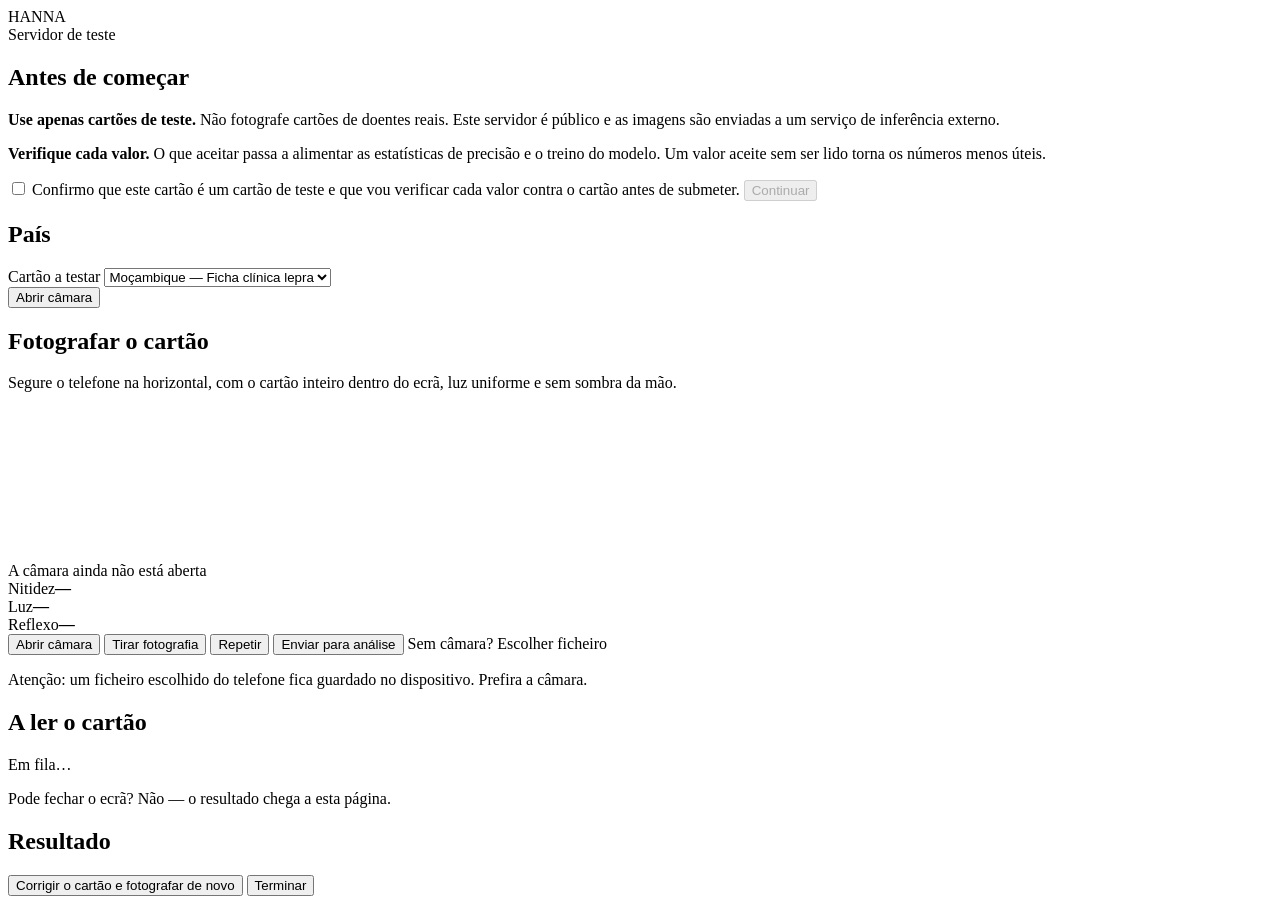
==== server/static/index.html @ 508b2a77 "feat: Bench screen 1 — consent, camera gate, upload, live stream - server/static: one page, ~20 KB t" ====
<!DOCTYPE html>
<html lang="pt">
<head>
<meta charset="utf-8">
<meta name="viewport" content="width=device-width, initial-scale=1">
<meta name="color-scheme" content="light">
<title>HANNA — testar cartão</title>
<link rel="stylesheet" href="/static/bench.css">
</head>
<body>
<header>
  <div class="brand">HANNA</div>
  <div class="tag">Servidor de teste</div>
</header>

<main>
  <!-- 1. consent -->
  <section id="view-consent" class="view">
    <h1>Antes de começar</h1>
    <div class="card">
      <p><strong>Use apenas cartões de teste.</strong> Não fotografe cartões de doentes reais.
      Este servidor é público e as imagens são enviadas a um serviço de inferência externo.</p>
      <p><strong>Verifique cada valor.</strong> O que aceitar passa a alimentar as estatísticas de
      precisão e o treino do modelo. Um valor aceite sem ser lido torna os números menos úteis.</p>
    </div>
    <label class="check">
      <input type="checkbox" id="consent">
      <span>Confirmo que este cartão é um cartão de teste e que vou verificar cada valor
      contra o cartão antes de submeter.</span>
    </label>
    <button id="consent-next" disabled>Continuar</button>
  </section>

  <!-- 2. country -->
  <section id="view-country" class="view hidden">
    <h1>País</h1>
    <div class="card">
      <label for="country">Cartão a testar</label>
      <select id="country">
        <option value="mozambique">Moçambique — Ficha clínica lepra</option>
      </select>
    </div>
    <button id="country-next">Abrir câmara</button>
  </section>

  <!-- 3. capture -->
  <section id="view-capture" class="view hidden">
    <h1>Fotografar o cartão</h1>
    <p class="hint">Segure o telefone na horizontal, com o cartão inteiro dentro do ecrã,
    luz uniforme e sem sombra da mão.</p>

    <div class="stage">
      <video id="video" playsinline muted autoplay class="hidden"></video>
      <img id="preview" alt="" class="hidden">
      <div id="placeholder" class="placeholder">A câmara ainda não está aberta</div>
    </div>

    <div id="gate" class="gate hidden">
      <div class="gate-row"><span>Nitidez</span><b id="g-blur">—</b></div>
      <div class="gate-row"><span>Luz</span><b id="g-bright">—</b></div>
      <div class="gate-row"><span>Reflexo</span><b id="g-glare">—</b></div>
      <div id="gate-reason" class="gate-reason"></div>
    </div>

    <div class="actions">
      <button id="btn-start">Abrir câmara</button>
      <button id="btn-shot" class="hidden">Tirar fotografia</button>
      <button id="btn-retake" class="secondary hidden">Repetir</button>
      <button id="btn-upload" class="hidden">Enviar para análise</button>
      <label class="file-fallback">
        <input type="file" id="file" accept="image/jpeg,image/png" hidden>
        <span class="link" id="btn-file">Sem câmara? Escolher ficheiro</span>
      </label>
    </div>
    <p id="file-note" class="hint hidden">Atenção: um ficheiro escolhido do telefone fica
    guardado no dispositivo. Prefira a câmara.</p>
    <p id="size-note" class="hint"></p>
  </section>

  <!-- 4. progress -->
  <section id="view-progress" class="view hidden">
    <h1>A ler o cartão</h1>
    <p id="progress-status" class="hint">Em fila…</p>
    <div id="blocks" class="blocks"></div>
    <p class="hint">Pode fechar o ecrã? Não — o resultado chega a esta página.</p>
  </section>

  <!-- 5. verdict -->
  <section id="view-verdict" class="view hidden">
    <h1 id="verdict-title">Resultado</h1>
    <p id="verdict-sub" class="hint"></p>
    <div id="verdict-issues"></div>
    <div class="actions">
      <button id="btn-again">Corrigir o cartão e fotografar de novo</button>
      <button id="btn-done" class="secondary">Terminar</button>
    </div>
    <p id="verdict-meta" class="hint"></p>
  </section>
</main>

<footer>
  <span id="net"></span>
</footer>
<script src="/static/bench.js"></script>
</body>
</html>
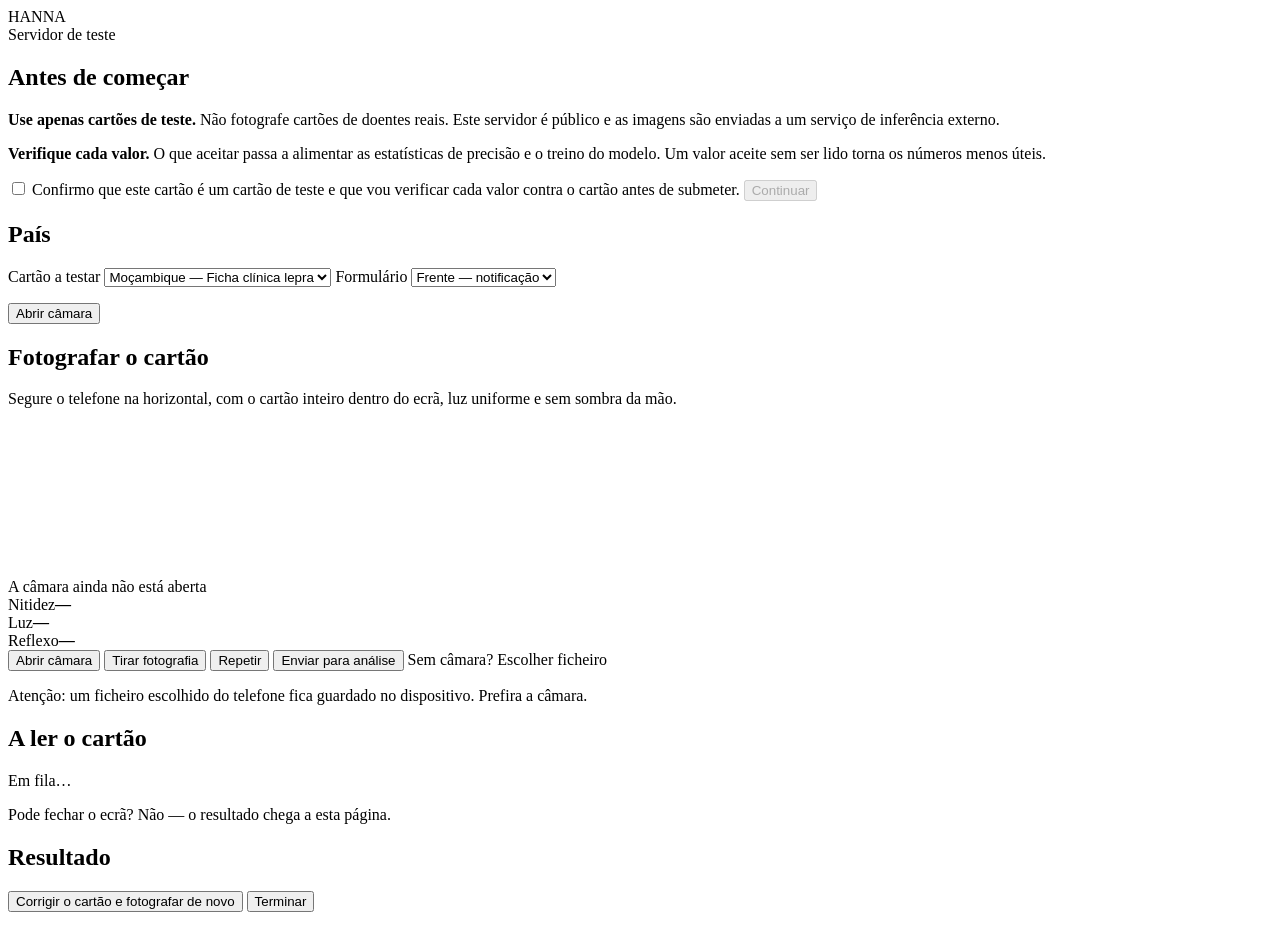
==== commit b0f21f1a: "A1 publish step + variant-aware runs - POST /api/studio/{country}/publish?variant=: validate, freeze" ====
--- a/server/static/index.html
+++ b/server/static/index.html
@@ -5,7 +5,7 @@
 <meta name="viewport" content="width=device-width, initial-scale=1">
 <meta name="color-scheme" content="light">
 <title>HANNA — testar cartão</title>
-<link rel="stylesheet" href="/static/bench.css">
+<link rel="stylesheet" href="/static/bench.css?v=5">
 </head>
 <body>
 <header>
@@ -39,6 +39,11 @@
       <select id="country">
         <option value="mozambique">Moçambique — Ficha clínica lepra</option>
       </select>
+      <label for="variant" style="margin-top:8px">Formulário</label>
+      <select id="variant">
+        <option value="draft">Frente — notificação</option>
+      </select>
+      <p class="hint" id="variant-note" style="margin-top:6px"></p>
     </div>
     <button id="country-next">Abrir câmara</button>
   </section>
@@ -101,6 +106,6 @@
 <footer>
   <span id="net"></span>
 </footer>
-<script src="/static/bench.js"></script>
+<script src="/static/bench.js?v=5"></script>
 </body>
 </html>
